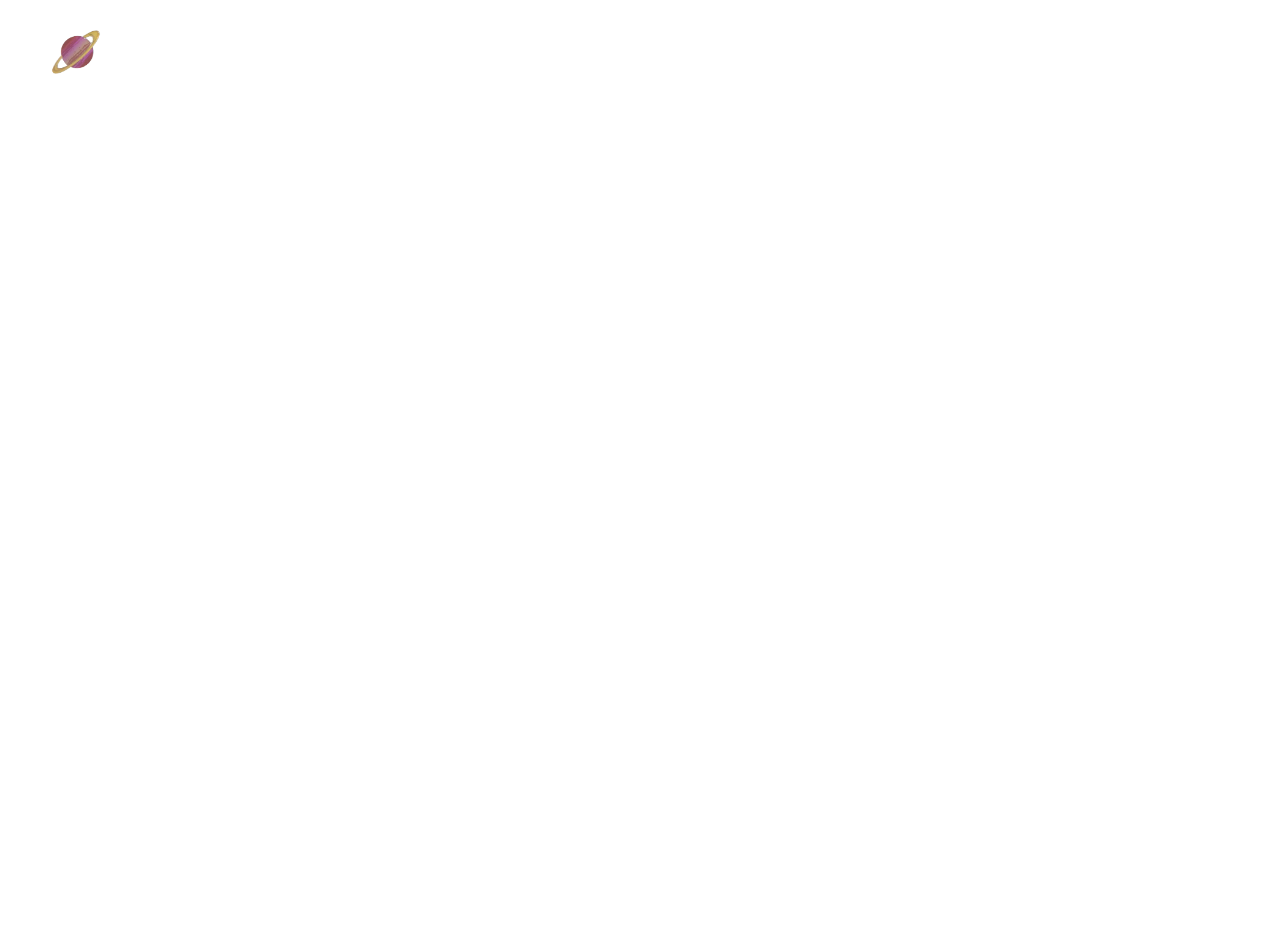
==== index.html @ cd1e90fc "Add files via upload" ====
<!doctype html>
<html lang="en">
<head>
    <meta charset="UTF-8">
    <meta name="viewport"
          content="width=device-width, user-scalable=no, initial-scale=1.0, maximum-scale=1.0, minimum-scale=1.0">
    <meta http-equiv="X-UA-Compatible" content="ie=edge">
    <link rel="icon" type="image/png" href="images/icon.png" />
    <link rel="stylesheet" type="text/css" href="css/html5reset.css">
    <link rel="stylesheet" type="text/css" href="css/style.css">
    <link rel="preconnect" href="https://fonts.googleapis.com">
    <link rel="preconnect" href="https://fonts.gstatic.com" crossorigin>
    <link href="https://fonts.googleapis.com/css2?family=Libre+Baskerville:ital,wght@0,400;0,700;1,400&family=Poppins:ital,wght@0,100;0,200;0,300;0,400;0,500;0,600;0,700;0,800;0,900;1,100;1,200;1,300;1,400;1,500;1,600;1,700;1,800;1,900&display=swap" rel="stylesheet">
    <link href="https://fonts.googleapis.com/css2?family=Poppins:ital,wght@0,100;0,200;0,300;0,400;0,500;0,600;0,700;0,800;0,900;1,100;1,200;1,300;1,400;1,500;1,600;1,700;1,800;1,900&display=swap" rel="stylesheet">
    <link rel="stylesheet" href="https://fonts.googleapis.com/css2?family=Inter:wght@400;700&display=swap" />
    <link rel="stylesheet" href="https://fonts.googleapis.com/css2?family=Poppins:wght@400;700&display=swap" />
    <title>Document</title>
</head>
<body>
<background>
    <video autoplay muted loop id="background-video">
        <source src="videos/file.mp4" type="video/mp4">
        Your browser does not support the video tag.
    </video>
</background>

<!--<div class="skip"><a href="#main">Skip to Main Content</a></div>-->

<header>
    <div class="icon">
        <a href="index.html">
            <img src="images/icon.png" width = "50" alt="icon">
        </a>
    </div>
    <nav>
        <ul>
            <li><a href="projects.html">Projects.</a></li>
            <li><a href="about.html">About.</a></li>
            <li><a href="PDFs/CV-2.26.pdf" target="_blank">Resume.</a></li>
        </ul>
    </nav>
</header>
<main class="container" id="main">
<!--    <div class="scrolling-text-container">-->
<!--        <span class="scrolling-text">Architecture is a dialogue between man and time. </span>-->
<!--    </div>-->
    <div class = overview>
        <div class="overview-intro">
            <p><span>Hey there, I'm Phoebe Liu,</span>
                a software developer <br/>
                specializing in JavaScript's wizardry,<br/>
                crafting captivating digital experiences <br/>
                with seamless interactions and dynamic interfaces.</p>
<!--            I weave intricate spells of code to transform static designs<br/>-->
        </div>
    </div>

</main>


</body>
</html>
---- css/style.css ----
* {
    box-sizing: border-box;
}

body, html {
    height: 100%;
    margin: 0;
    overflow: hidden; /* Prevents scrollbars caused by video */
}

#background-video {
    position: fixed; /* Fixed position to cover the entire viewport */
    right: 0;
    bottom: 0;
    min-width: 100%;
    min-height: 100%;
    width: auto;
    height: auto;
    z-index: -1; /* Places the video behind other content */
}

/*.skip {*/
/*    margin-top: -45px;*/
/*}*/

header { /* Background color of the header */
    display: flex;
    flex-direction: row;
    position: relative;
    z-index: 2;
    width: 100%;
    box-sizing: border-box;
    padding-top: 2.1vw;
    padding-bottom: 2.1vw;
    padding-left: 4vw;
    padding-right: 4vw;
    pointer-events: auto;
}

.icon {
    width: 38%;
}

nav ul {
    list-style: none;
    display: flex;
    padding-top: 15px;
}
nav ul li {
    justify-content: center;
    align-items: center;
    margin: 0 10px;
}

nav ul li a {
    margin:20px;
    color: white; /* Text color of navigation links */
    font-size: 18px;
    font-family: "Poppins", sans-serif;
    font-weight: 100;
    font-style: normal;
    text-decoration: none; /* Remove underline from links */
}

.about nav ul li a {
    margin:20px;
    color: white; /* Text color of navigation links */
    font-size: 18px;
    font-family: "Poppins", sans-serif;
    font-weight: 100;
    font-style: normal;
    text-decoration: none; /* Remove underline from links */
}

nav ul li a:hover {
    color: #ffd700; /* Change color on hover */
}

main {
    display: flex;
    flex-direction: column;
    justify-content: center;
    align-items: center;
}

.overview {
    height: 824px;
    width: 1512px;
    align-self: stretch;
    justify-self: stretch;
    min-height: 0px;
    min-width: 0px;
    margin: auto;
    display: flex;
    justify-content: center;
    align-items: center;
}

.overview-intro {
    display: flex;
    justify-content: center;
    align-items: center;
    margin-top: 20px;
    margin-bottom: 300px;
}

.overview p{
    justify-content: center;
    align-items: center;
    font-family: "Poppins", serif;
    font-weight: 400;
    font-size: 47px;
    font-style: normal;
    color: white;
}

.overview span {
    text-decoration: white;
}
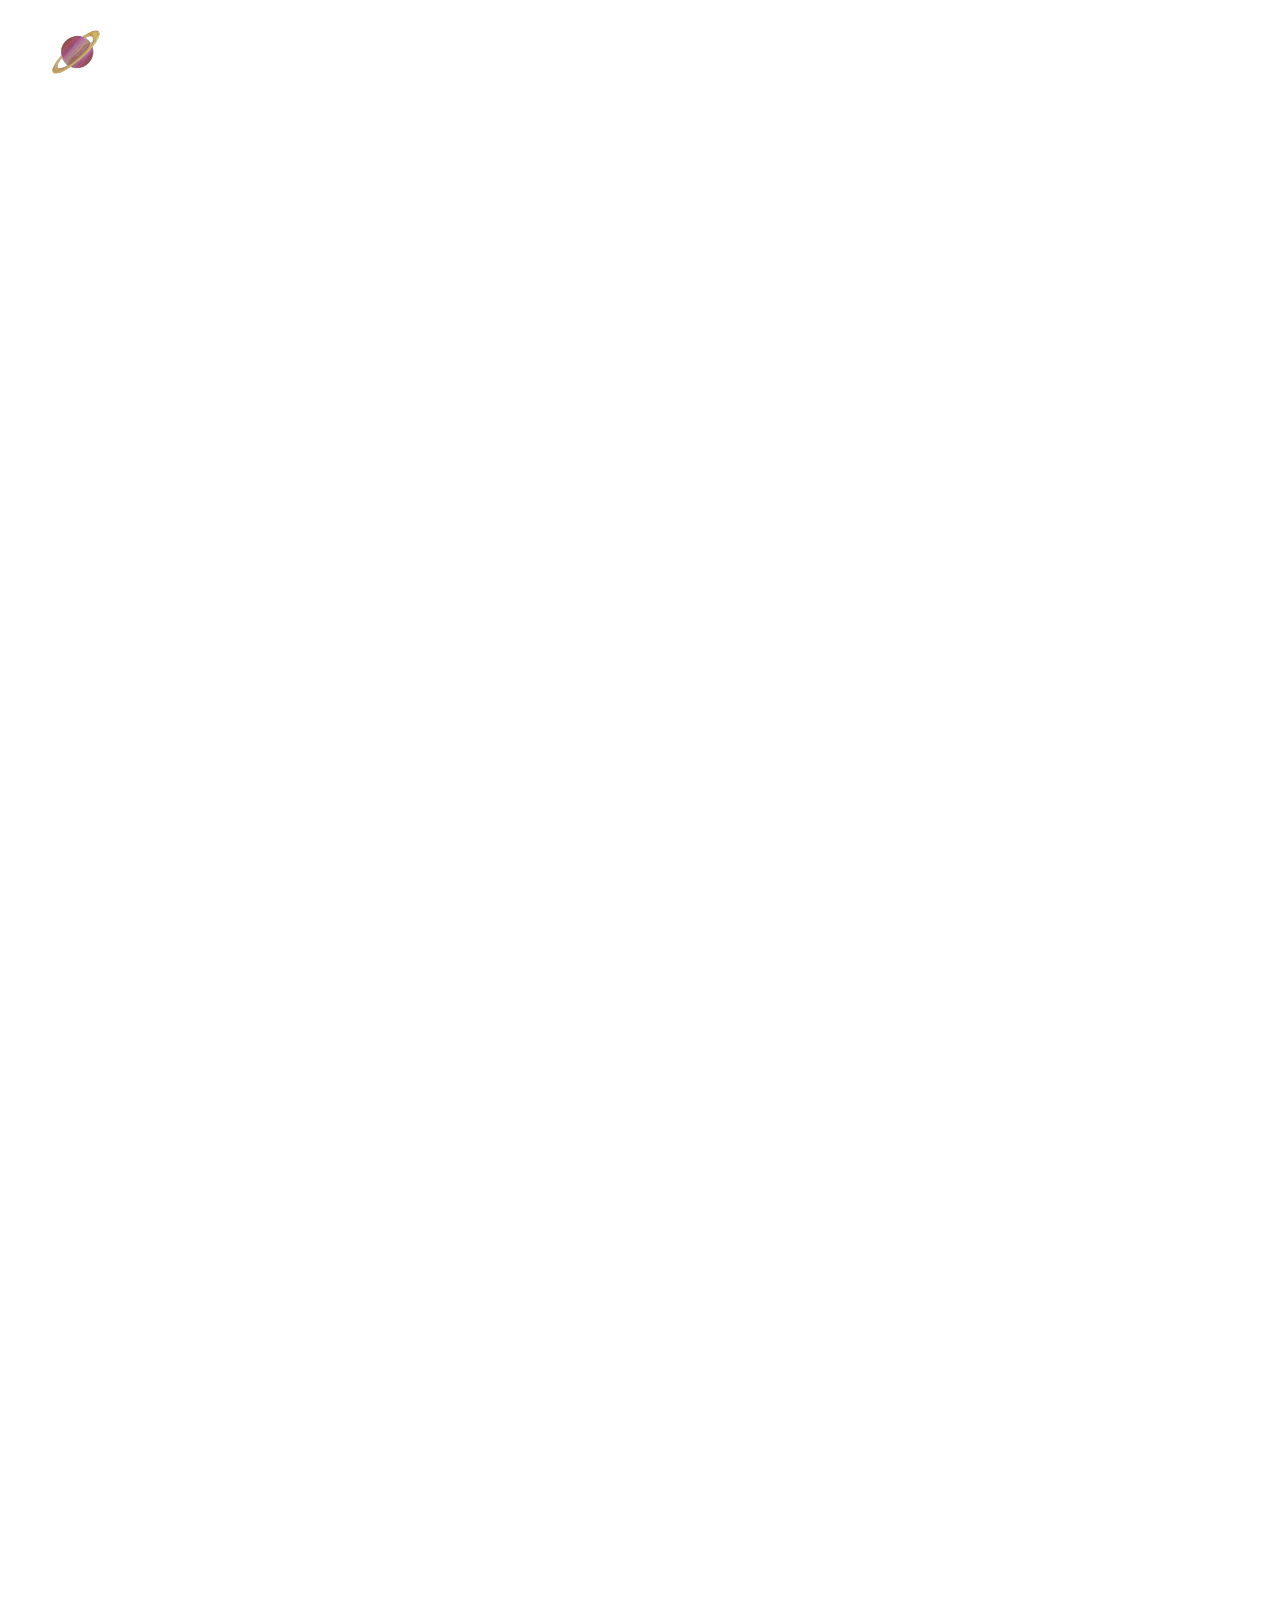
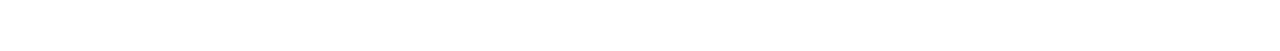
==== commit 402ded5e: "Add files via upload" ====
--- a/index.html
+++ b/index.html
@@ -2,8 +2,7 @@
 <html lang="en">
 <head>
     <meta charset="UTF-8">
-    <meta name="viewport"
-          content="width=device-width, user-scalable=no, initial-scale=1.0, maximum-scale=1.0, minimum-scale=1.0">
+    <meta name="viewport" content="width=device-width, user-scalable=no, initial-scale=1.0, maximum-scale=1.0, minimum-scale=1.0">
     <meta http-equiv="X-UA-Compatible" content="ie=edge">
     <link rel="icon" type="image/png" href="images/icon.png" />
     <link rel="stylesheet" type="text/css" href="css/html5reset.css">
@@ -14,6 +13,7 @@
     <link href="https://fonts.googleapis.com/css2?family=Poppins:ital,wght@0,100;0,200;0,300;0,400;0,500;0,600;0,700;0,800;0,900;1,100;1,200;1,300;1,400;1,500;1,600;1,700;1,800;1,900&display=swap" rel="stylesheet">
     <link rel="stylesheet" href="https://fonts.googleapis.com/css2?family=Inter:wght@400;700&display=swap" />
     <link rel="stylesheet" href="https://fonts.googleapis.com/css2?family=Poppins:wght@400;700&display=swap" />
+    <script src="project.js"></script>
     <title>Document</title>
 </head>
 <body>
@@ -34,7 +34,7 @@
     </div>
     <nav>
         <ul>
-            <li><a href="projects.html">Projects.</a></li>
+            <li><a href="index.html">Projects.</a></li>
             <li><a href="about.html">About.</a></li>
             <li><a href="PDFs/CV-2.26.pdf" target="_blank">Resume.</a></li>
         </ul>
@@ -55,6 +55,33 @@
         </div>
     </div>
 
+    <div class="projects-container">
+        <div class="project">
+            <a href="project1.html">
+                <div class="project-thumbnail">
+                    <!-- <img src="images/ComingSoon.png" alt="Project 1 Thumbnail"> -->
+                    <p>Coming Soon.</p>
+                </div>
+                <div class="project-info">
+                    <h3>Project Title 1</h3>
+                    <p>A short description of Project 1. This project focuses on implementing UI/UX best practices to enhance user interaction.</p>
+                </div>
+            </a>
+        </div>
+        <div class="project">
+            <a href="project1.html">
+                <div class="project-thumbnail">
+                    <!-- <img src="images/ComingSoon.png" alt="Project 2 Thumbnail"> -->
+                    <p>Coming Soon.</p>
+                </div>
+                <div class="project-info">
+                    <h3>Project Title 2</h3>
+                    <p>A short description of Project 2. This project involves data analysis and visualization to provide insights into user behavior.</p>
+                </div>
+            </a>
+        </div>
+        <!-- Repeat the above block for more projects -->
+    </div>
 </main>
 
 
--- a/css/style.css
+++ b/css/style.css
@@ -3,9 +3,10 @@
 }
 
 body, html {
+    padding: 0;
     height: 100%;
     margin: 0;
-    overflow: hidden; /* Prevents scrollbars caused by video */
+    overflow: auto; /* Prevents scrollbars caused by video */
 }
 
 #background-video {
@@ -16,7 +17,7 @@
     min-height: 100%;
     width: auto;
     height: auto;
-    z-index: -1; /* Places the video behind other content */
+    z-index: -1;
 }
 
 /*.skip {*/
@@ -67,7 +68,7 @@
     color: white; /* Text color of navigation links */
     font-size: 18px;
     font-family: "Poppins", sans-serif;
-    font-weight: 100;
+    font-weight: 200;
     font-style: normal;
     text-decoration: none; /* Remove underline from links */
 }
@@ -81,6 +82,9 @@
     flex-direction: column;
     justify-content: center;
     align-items: center;
+    min-height: 100vh;  /* Ensures that the container takes at least the height of the viewport */
+    position: relative;
+    overflow: visible; 
 }
 
 .overview {
@@ -112,8 +116,88 @@
     font-size: 47px;
     font-style: normal;
     color: white;
+    line-height: 1.2;
 }
 
 .overview span {
     text-decoration: white;
-}+}
+
+.projects-container {
+    display: flex;
+    flex-direction: column;
+    align-items: center;
+    padding: 20px;
+    background-color: white;
+    width: 100%;
+}
+
+.project {
+    display: flex;
+    align-items: center;
+    margin-bottom: 20px; /* Spacing between projects */
+    width: 100%; /* Full width of the container */
+    box-shadow: 0 4px 8px rgba(0,0,0,0.1); /* Optional: Adds shadow for better visibility */
+    padding: 10px;
+    transition: all 0.3s ease;
+    position: relative;
+}
+
+.project-thumbnail {
+    width: 100%;
+    height: 300px;
+    font-size: 30px;
+}
+.project-thumbnail img {
+    width: 100%; /* Fixed width for all images */
+    height: 300px; /* Fixed height for all images */
+    object-fit: cover; /* Ensures the image covers the set dimension */
+    margin-right: 20px; /* Space between the image and the info text */
+}
+
+.project-info {
+    flex: 1;
+    position: absolute; /* Overlay info on the thumbnail */
+    top: 0;
+    left: 0;
+    right: 0;
+    bottom: 0;
+    background-color: rgba(255, 255, 255, 0.8); /* Semi-transparent background */
+    color: #333;
+    opacity: 0; /* Initially invisible */
+    transition: opacity 0.3s ease; /* Smooth transition for opacity */
+    display: flex;
+    justify-content: center;
+    align-items: center;
+    flex-direction: column;
+    padding: 10px;
+}
+
+.project:hover .project-info {
+    opacity: 1; /* Fully visible when hovering */
+    color: gray;
+}
+
+.project-info h3 {
+    margin-top: 0;
+    color: #333; /* Dark grey color for the text */
+
+}
+
+.project-info p {
+    margin: 5px 0;
+    line-height: 1.5;
+}
+
+@media (max-width: 600px) {
+    .project {
+        flex-direction: column;
+        align-items: center;
+    }
+
+    .project-thumbnail img {
+        margin-bottom: 10px; /* Space between the image and text when stacked */
+    }
+}
+
+
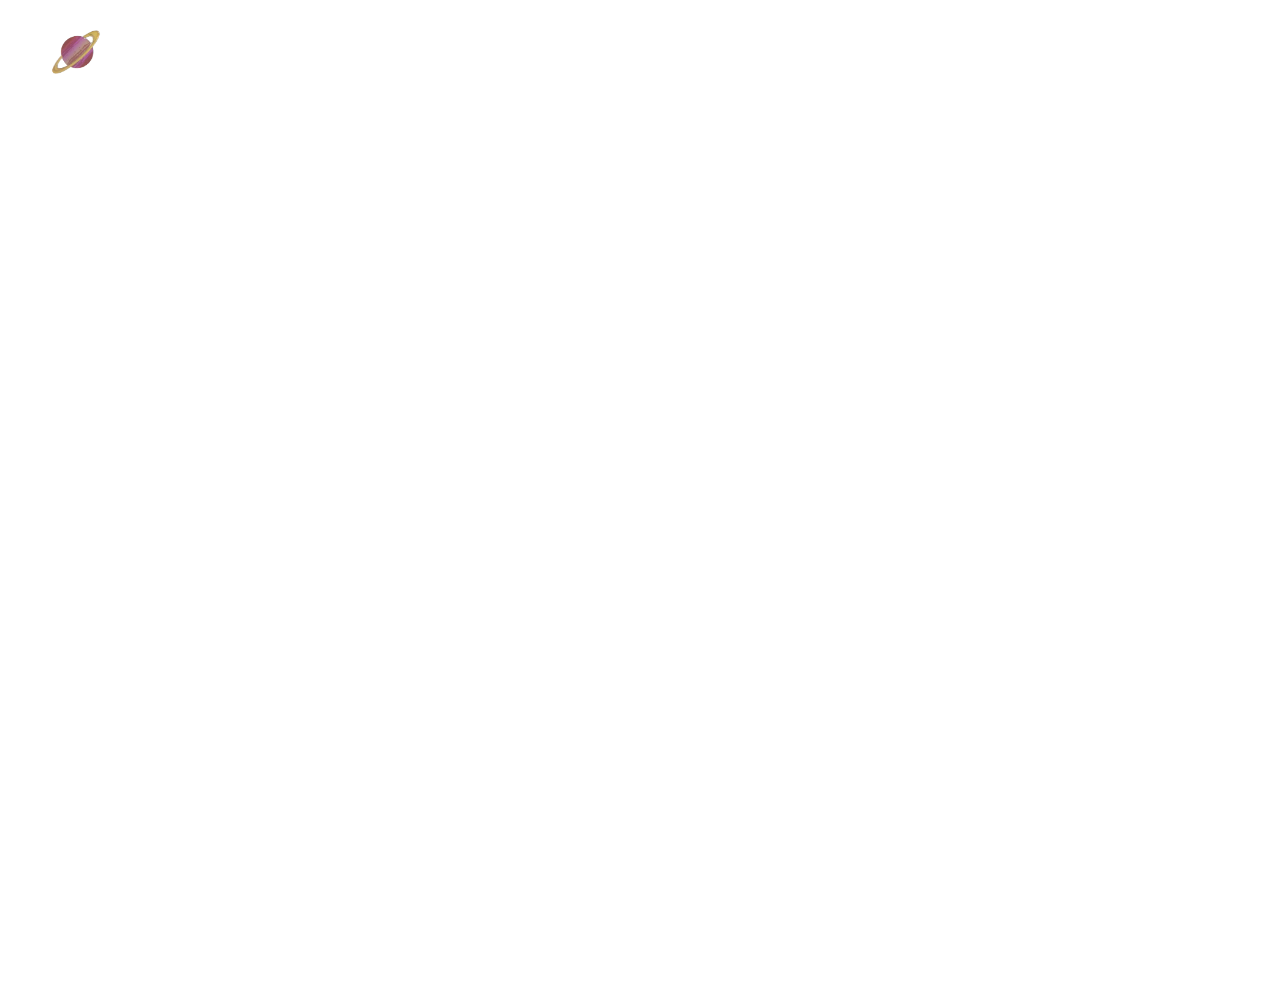
==== commit a6a5c2bf: "Add files via upload" ====
--- a/index.html
+++ b/index.html
@@ -13,7 +13,6 @@
     <link href="https://fonts.googleapis.com/css2?family=Poppins:ital,wght@0,100;0,200;0,300;0,400;0,500;0,600;0,700;0,800;0,900;1,100;1,200;1,300;1,400;1,500;1,600;1,700;1,800;1,900&display=swap" rel="stylesheet">
     <link rel="stylesheet" href="https://fonts.googleapis.com/css2?family=Inter:wght@400;700&display=swap" />
     <link rel="stylesheet" href="https://fonts.googleapis.com/css2?family=Poppins:wght@400;700&display=swap" />
-    <script src="project.js"></script>
     <title>Document</title>
 </head>
 <body>
@@ -34,9 +33,9 @@
     </div>
     <nav>
         <ul>
-            <li><a href="index.html">Projects.</a></li>
-            <li><a href="about.html">About.</a></li>
-            <li><a href="PDFs/CV-2.26.pdf" target="_blank">Resume.</a></li>
+            <li><a href="projects.html">-> Projects.</a></li>
+            <li><a href="about.html">-> About.</a></li>
+            <li><a href="PDFs/CV-5.13.pdf" target="_blank">-> Resume.</a></li>
         </ul>
     </nav>
 </header>
@@ -47,40 +46,11 @@
     <div class = overview>
         <div class="overview-intro">
             <p><span>Hey there, I'm Phoebe Liu,</span>
-                a software developer <br/>
-                specializing in JavaScript's wizardry,<br/>
+                a front-end web developer <br/>
+                specializing in JavaScript,<br/>
                 crafting captivating digital experiences <br/>
                 with seamless interactions and dynamic interfaces.</p>
-<!--            I weave intricate spells of code to transform static designs<br/>-->
         </div>
-    </div>
-
-    <div class="projects-container">
-        <div class="project">
-            <a href="project1.html">
-                <div class="project-thumbnail">
-                    <!-- <img src="images/ComingSoon.png" alt="Project 1 Thumbnail"> -->
-                    <p>Coming Soon.</p>
-                </div>
-                <div class="project-info">
-                    <h3>Project Title 1</h3>
-                    <p>A short description of Project 1. This project focuses on implementing UI/UX best practices to enhance user interaction.</p>
-                </div>
-            </a>
-        </div>
-        <div class="project">
-            <a href="project1.html">
-                <div class="project-thumbnail">
-                    <!-- <img src="images/ComingSoon.png" alt="Project 2 Thumbnail"> -->
-                    <p>Coming Soon.</p>
-                </div>
-                <div class="project-info">
-                    <h3>Project Title 2</h3>
-                    <p>A short description of Project 2. This project involves data analysis and visualization to provide insights into user behavior.</p>
-                </div>
-            </a>
-        </div>
-        <!-- Repeat the above block for more projects -->
     </div>
 </main>
 
--- a/css/style.css
+++ b/css/style.css
@@ -13,8 +13,8 @@
     position: fixed; /* Fixed position to cover the entire viewport */
     right: 0;
     bottom: 0;
-    min-width: 100%;
-    min-height: 100%;
+    width: 100%;
+    height: 100%;
     width: auto;
     height: auto;
     z-index: -1;
@@ -46,7 +46,10 @@
     list-style: none;
     display: flex;
     padding-top: 15px;
-}
+    position: absolute;
+    top: 50%;
+}
+
 nav ul li {
     justify-content: center;
     align-items: center;
@@ -127,31 +130,37 @@
     display: flex;
     flex-direction: column;
     align-items: center;
+    position: absolute;
+    left: 50%;
+    transform: translateX(-50%);
     padding: 20px;
-    background-color: white;
-    width: 100%;
+    background-color: rgba(255, 255, 255, 0.4);
+    border-radius: 30px;
+    width: 80%;
 }
 
 .project {
     display: flex;
     align-items: center;
-    margin-bottom: 20px; /* Spacing between projects */
-    width: 100%; /* Full width of the container */
-    box-shadow: 0 4px 8px rgba(0,0,0,0.1); /* Optional: Adds shadow for better visibility */
-    padding: 10px;
+    margin-bottom: 35px; /* Spacing between projects */
+    width: 100%;
     transition: all 0.3s ease;
     position: relative;
+    box-shadow: 0 4px 8px rgba(0,0,0,0.1);
+    border-radius: 20px;
 }
 
 .project-thumbnail {
     width: 100%;
     height: 300px;
     font-size: 30px;
+    border-radius: 20px;
 }
 .project-thumbnail img {
-    width: 100%; /* Fixed width for all images */
+    width: 100%;
     height: 300px; /* Fixed height for all images */
     object-fit: cover; /* Ensures the image covers the set dimension */
+    border-radius: 20px;
     margin-right: 20px; /* Space between the image and the info text */
 }
 
@@ -163,24 +172,30 @@
     right: 0;
     bottom: 0;
     background-color: rgba(255, 255, 255, 0.8); /* Semi-transparent background */
+    border-radius: 20px;
+    box-shadow: 0 4px 8px rgba(0,0,0,0.1);
     color: #333;
-    opacity: 0; /* Initially invisible */
+    opacity: 0;
     transition: opacity 0.3s ease; /* Smooth transition for opacity */
     display: flex;
     justify-content: center;
     align-items: center;
     flex-direction: column;
-    padding: 10px;
+    /* padding: 10px; */
 }
 
 .project:hover .project-info {
-    opacity: 1; /* Fully visible when hovering */
+    opacity: 1;
     color: gray;
+    border-radius: 20px;
+    cursor: pointer;
 }
 
 .project-info h3 {
+    font-family: "Poppins", sans-serif;
+    font-size: 18px;
     margin-top: 0;
-    color: #333; /* Dark grey color for the text */
+    color: #333;
 
 }
 
